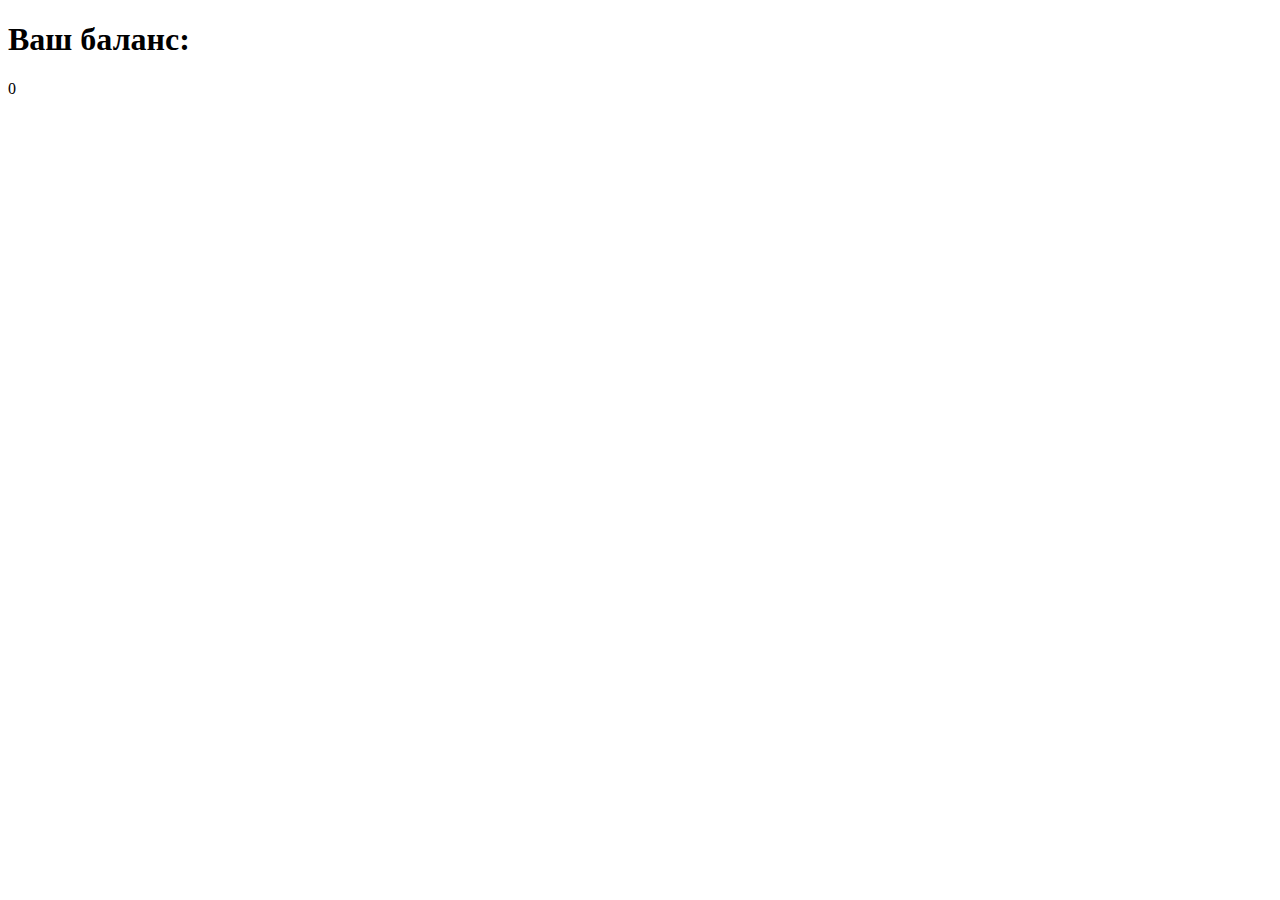
==== menu.html @ ea0064ed "Add files via upload" ====
<!DOCTYPE html>
<html lang="en">
<head>
    <meta charset="UTF-8">
    <meta name="viewport" content="width=device-width, initial-scale=1.0">
    <title>Menu</title>
    <link rel="stylesheet" href="styles.css">
</head>
<body>
<div id="container">
    <div id="balanceView" class="centered">
        <h1>Ваш баланс:</h1>
        <p id="balance">0</p>
    </div>
</div>
<script src="menu.js"></script>
</body>
</html>
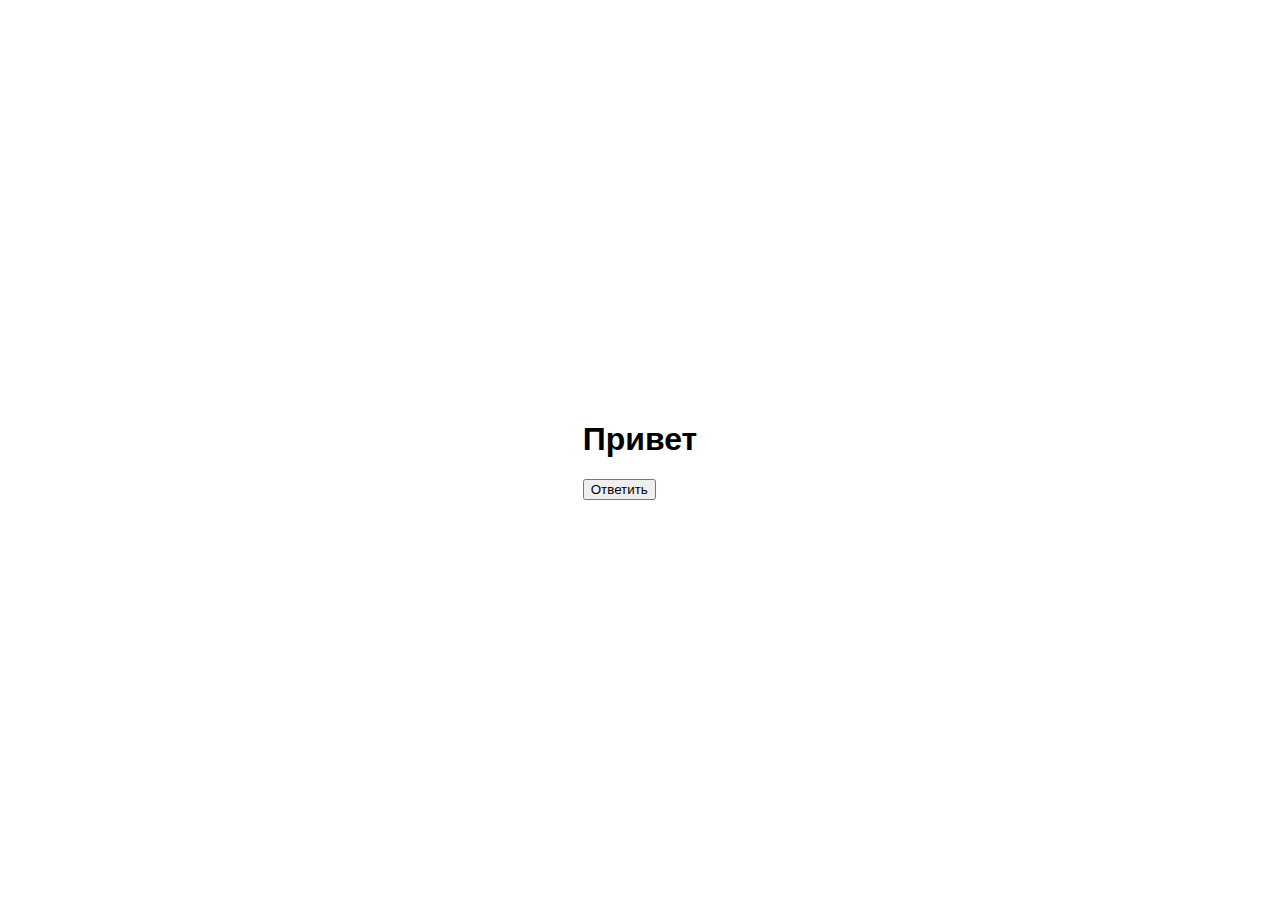
==== commit 9b4faeaa: "Update menu.html" ====
--- a/menu.html
+++ b/menu.html
@@ -1,18 +1,15 @@
 <!DOCTYPE html>
-<html lang="en">
+<html lang="ru">
 <head>
     <meta charset="UTF-8">
     <meta name="viewport" content="width=device-width, initial-scale=1.0">
-    <title>Menu</title>
+    <title>Приветственный сайт</title>
     <link rel="stylesheet" href="styles.css">
 </head>
 <body>
-<div id="container">
-    <div id="balanceView" class="centered">
-        <h1>Ваш баланс:</h1>
-        <p id="balance">0</p>
+    <div class="container">
+        <h1>Привет</h1>
+        <button class="response-button">Ответить</button>
     </div>
-</div>
-<script src="menu.js"></script>
 </body>
 </html>
--- a/styles.css
+++ b/styles.css
@@ -0,0 +1,31 @@
+body, html {
+    margin: 0;
+    padding: 0;
+    width: 100%;
+    height: 100%;
+    display: flex;
+    justify-content: center;
+    align-items: center;
+    font-family: Arial, sans-serif;
+}
+
+#container {
+    width: 100%;
+    height: 100%;
+    display: flex;
+    justify-content: center;
+    align-items: center;
+    flex-direction: column;
+}
+
+.centered {
+    text-align: center;
+}
+
+.hidden {
+    display: none;
+}
+
+#error {
+    color: red;
+}
